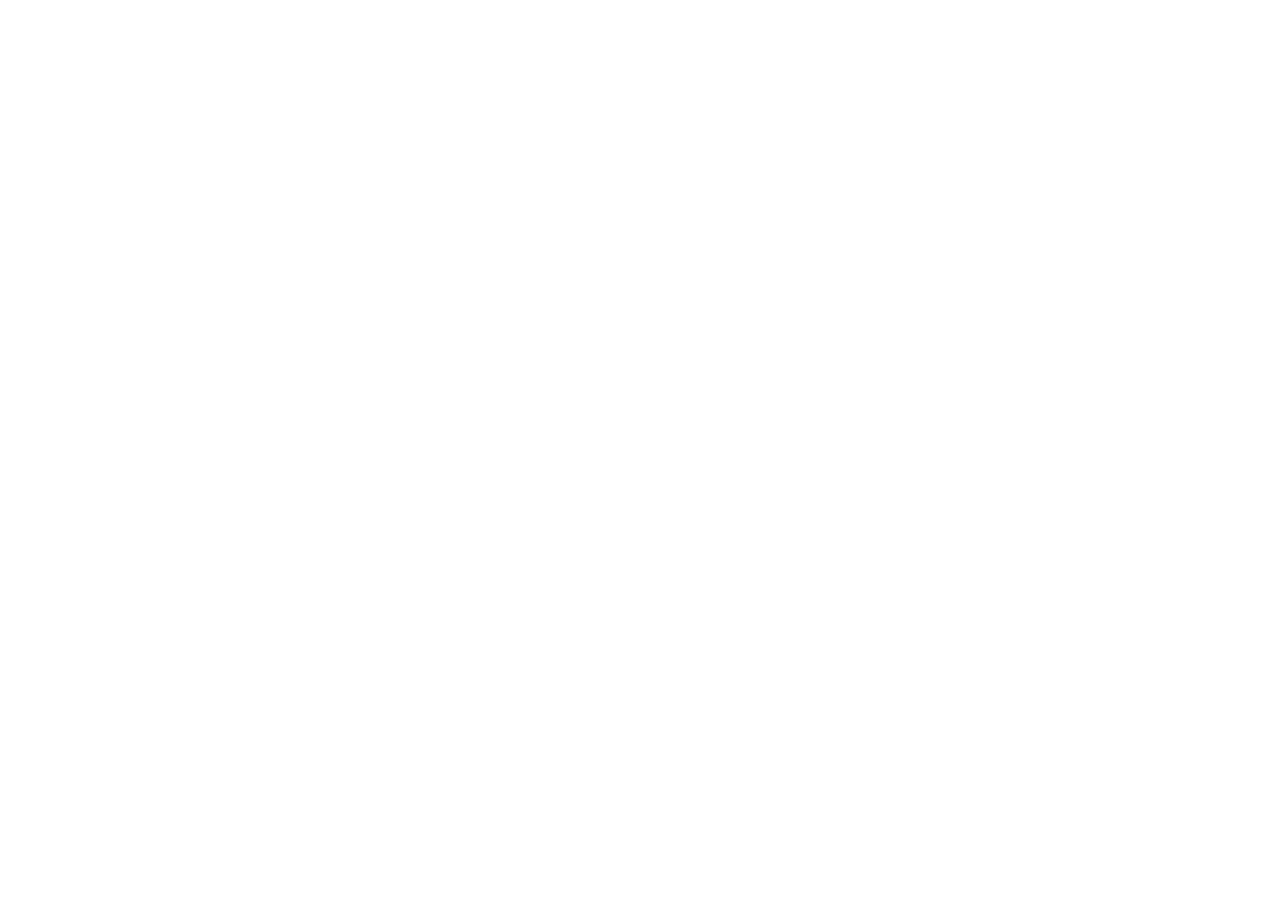
==== travel.html @ 2a3e9a19 "install bootsrap and link external css file" ====
<!DOCTYPE html>
<html lang="en">
  <head>
    <meta charset="UTF-8" />
    <meta http-equiv="X-UA-Compatible" content="IE=edge" />
    <meta name="description" content="Mmaserufe Sekalo- Travel destinations" />
    <meta name="viewport" content="width=device-width, initial-scale=1.0" />
    <title>Travel</title>

    <link
      href="https://cdn.jsdelivr.net/npm/bootstrap@5.3.0-alpha1/dist/css/bootstrap.min.css"
      rel="stylesheet"
      integrity="sha384-GLhlTQ8iRABdZLl6O3oVMWSktQOp6b7In1Zl3/Jr59b6EGGoI1aFkw7cmDA6j6gD"
      crossorigin="anonymous"
    />
    <script
      src="https://cdn.jsdelivr.net/npm/bootstrap@5.3.0-alpha1/dist/js/bootstrap.bundle.min.js"
      integrity="sha384-w76AqPfDkMBDXo30jS1Sgez6pr3x5MlQ1ZAGC+nuZB+EYdgRZgiwxhTBTkF7CXvN"
      crossorigin="anonymous"
    ></script>
    <link rel="stylesheet" href="/src/portifolio.css" />
  </head>
  <body></body>
</html>
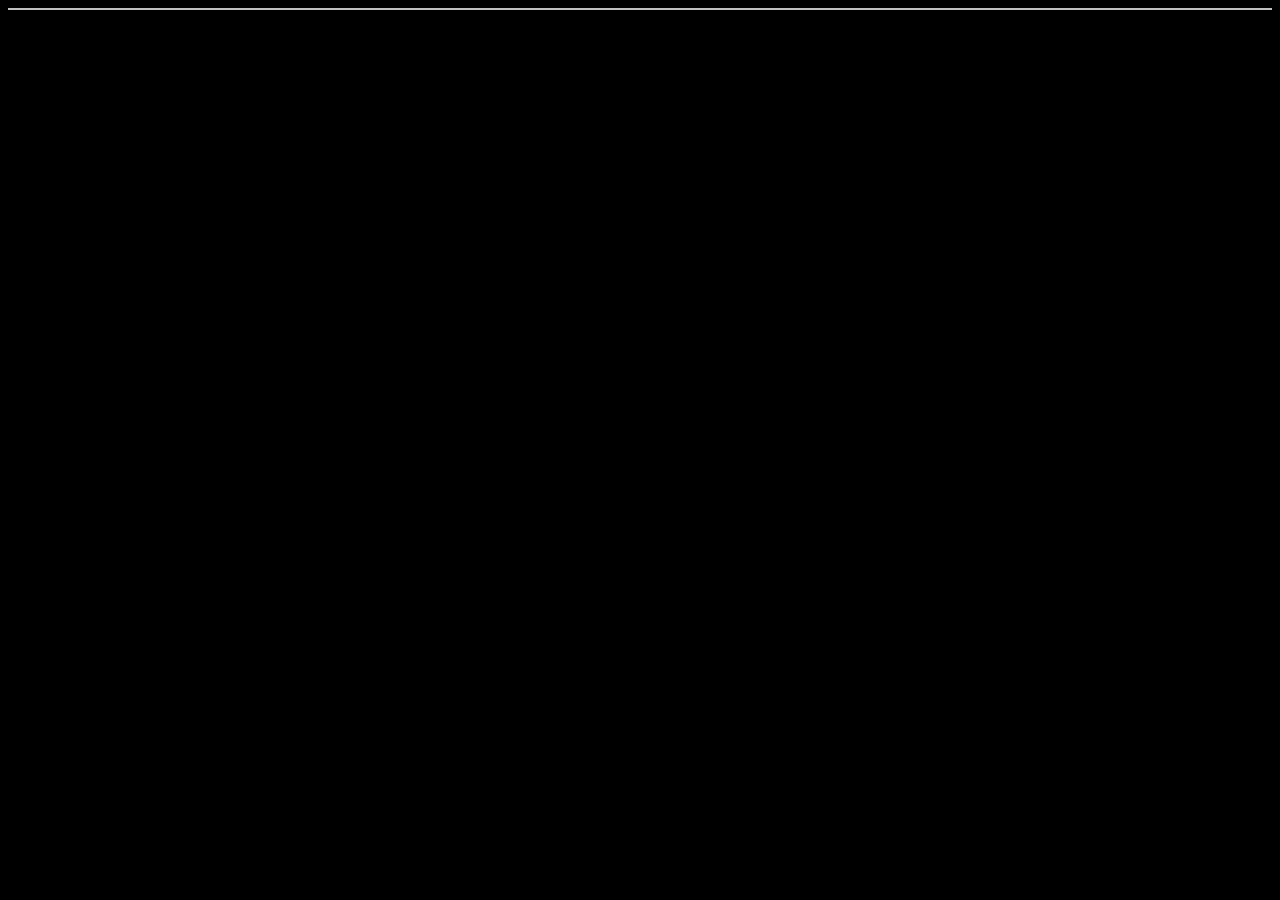
==== commit 7b495f3f: "installed fornt awesome" ====
--- a/travel.html
+++ b/travel.html
@@ -18,7 +18,15 @@
       integrity="sha384-w76AqPfDkMBDXo30jS1Sgez6pr3x5MlQ1ZAGC+nuZB+EYdgRZgiwxhTBTkF7CXvN"
       crossorigin="anonymous"
     ></script>
+
+    <script
+      src="https://kit.fontawesome.com/23a998ffc1.js"
+      crossorigin="anonymous"
+    ></script>
     <link rel="stylesheet" href="/src/portifolio.css" />
   </head>
-  <body></body>
+  <body>
+
+    <i class="fa-thin fa-envelopes"></i>
+  </body>
 </html>
--- a/src/portifolio.css
+++ b/src/portifolio.css
@@ -0,0 +1,4 @@
+body {
+  background: black;
+  border: 1px solid silver;
+}
